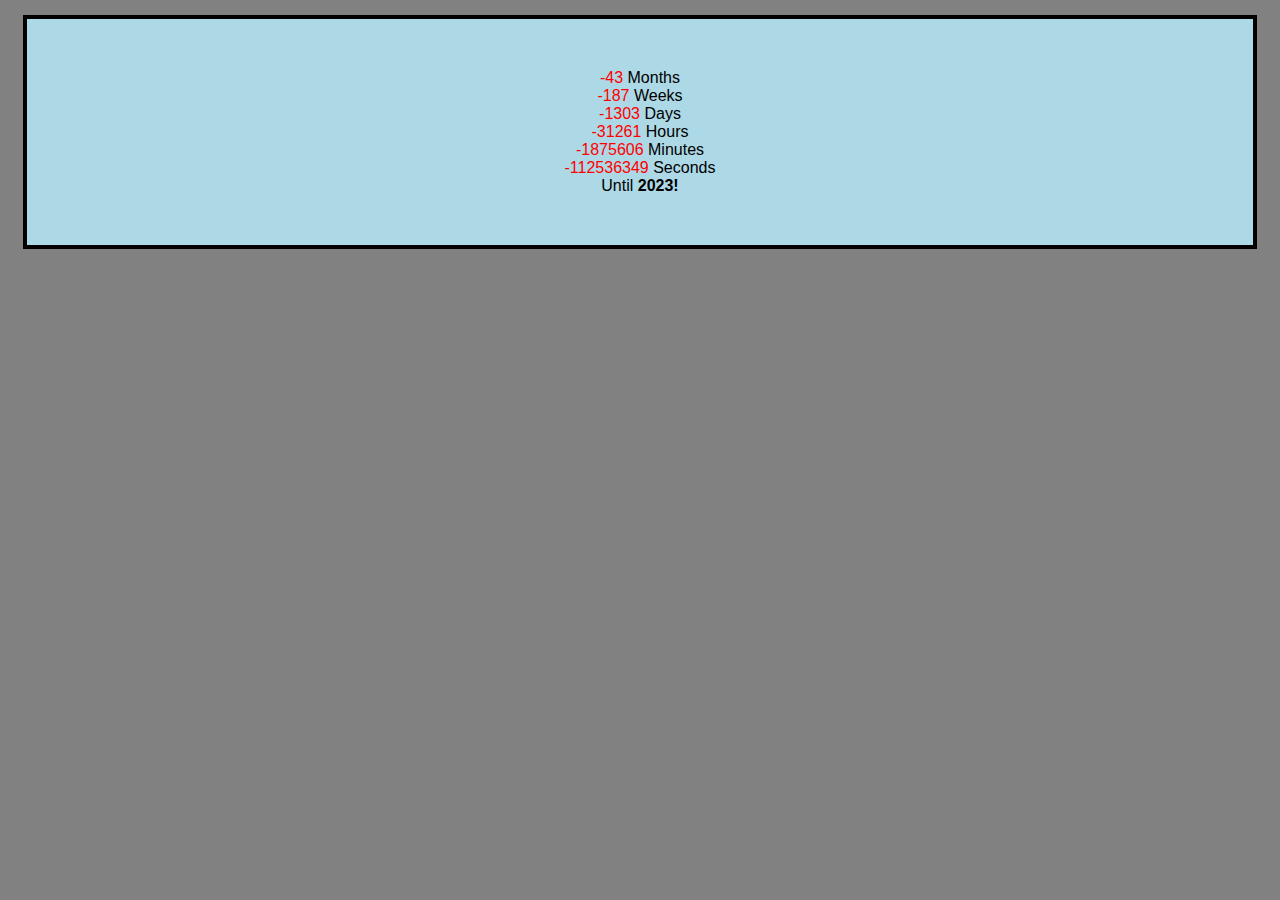
==== docs/pages/newyear.html @ abea2408 "Add files via upload" ====
<!DOCTYPE html>
<head>
    <title>New Year Countdown</title>
    <link rel="stylesheet" href="../css/newyear_css.css" type="text/css"/>
</head>
<html>
    <body>
        <div id="container">
            <div id="count">
                <span id="months">Months</span> Months<br/>
                <span id="weeks">Weeks</span> Weeks<br/>
                <span id="days">Days</span> Days<br/>
                <span id="hours">Hours</span> Hours<br/>
                <span id="minutes">Minutes</span> Minutes<br/>
                <span id="seconds">Seconds</span> Seconds<br/>      
                Until <b>2023!</b>
            </div>
        </div>
        <script src="../js/newyear_js.js"></script>
    </body>
</html>
---- docs/css/newyear_css.css ----
body {
    background-color: rgb(129, 129, 129);
}

#container {
    margin: 15px;
    padding: 50px;
    /* max-height: auto; */
    border: 4px solid black;
    background-color: lightblue;
    font-family: Verdana, Tahoma, sans-serif;
    text-align: center;
    /* overflow: hidden; */
}

span {
    color: red;
}
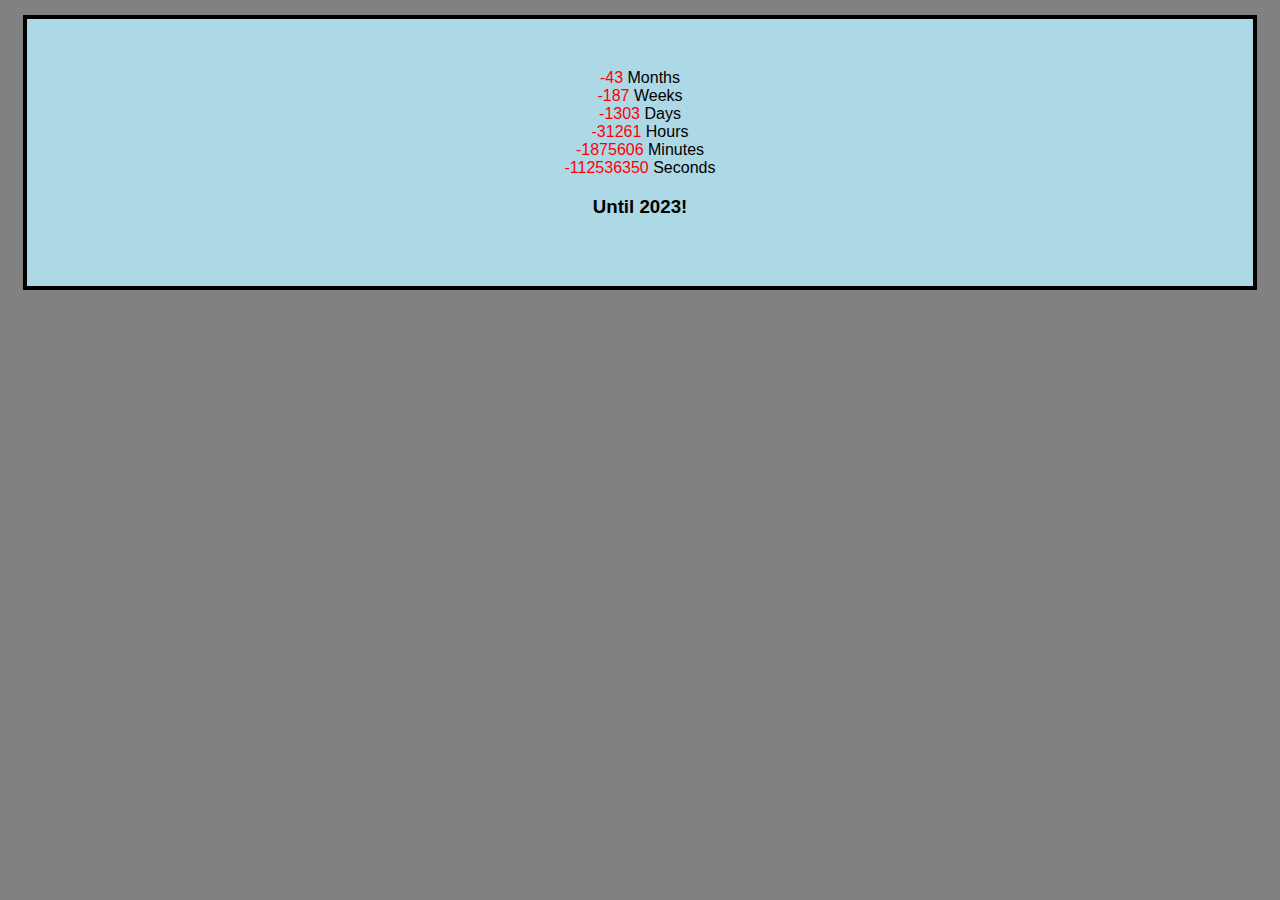
==== commit 961f4b96: "Add files via upload" ====
--- a/docs/pages/newyear.html
+++ b/docs/pages/newyear.html
@@ -13,7 +13,7 @@
                 <span id="hours">Hours</span> Hours<br/>
                 <span id="minutes">Minutes</span> Minutes<br/>
                 <span id="seconds">Seconds</span> Seconds<br/>      
-                Until <b>2023!</b>
+                <h3>Until 2023!</h3>
             </div>
         </div>
         <script src="../js/newyear_js.js"></script>
--- a/docs/css/newyear_css.css
+++ b/docs/css/newyear_css.css
@@ -13,6 +13,6 @@
     /* overflow: hidden; */
 }
 
-span {
+#count span {
     color: red;
 }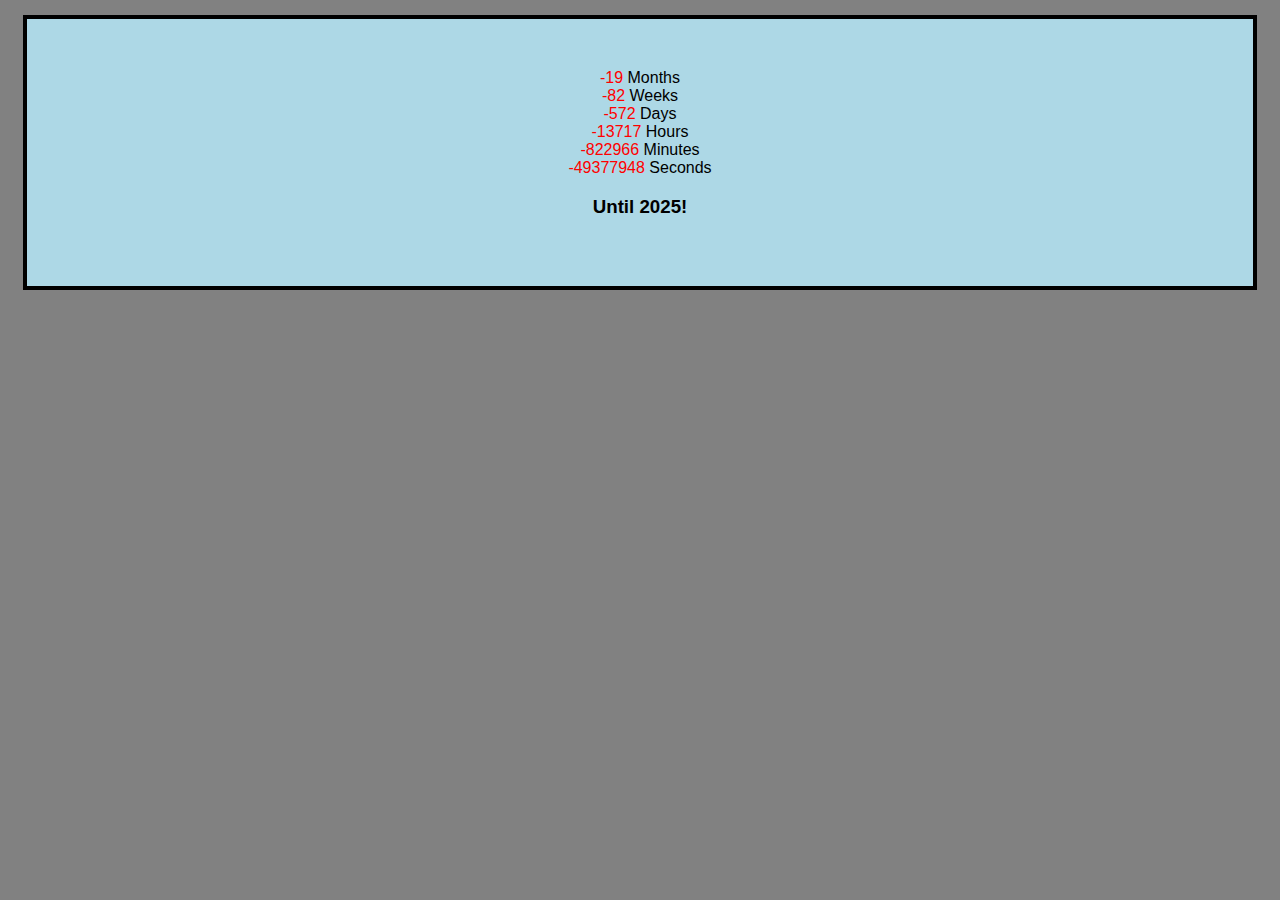
==== commit 02c90ab4: "Add files via upload" ====
--- a/docs/pages/newyear.html
+++ b/docs/pages/newyear.html
@@ -13,7 +13,7 @@
                 <span id="hours">Hours</span> Hours<br/>
                 <span id="minutes">Minutes</span> Minutes<br/>
                 <span id="seconds">Seconds</span> Seconds<br/>      
-                <h3>Until 2023!</h3>
+                <h3>Until 2025!</h3>
             </div>
         </div>
         <script src="../js/newyear_js.js"></script>
